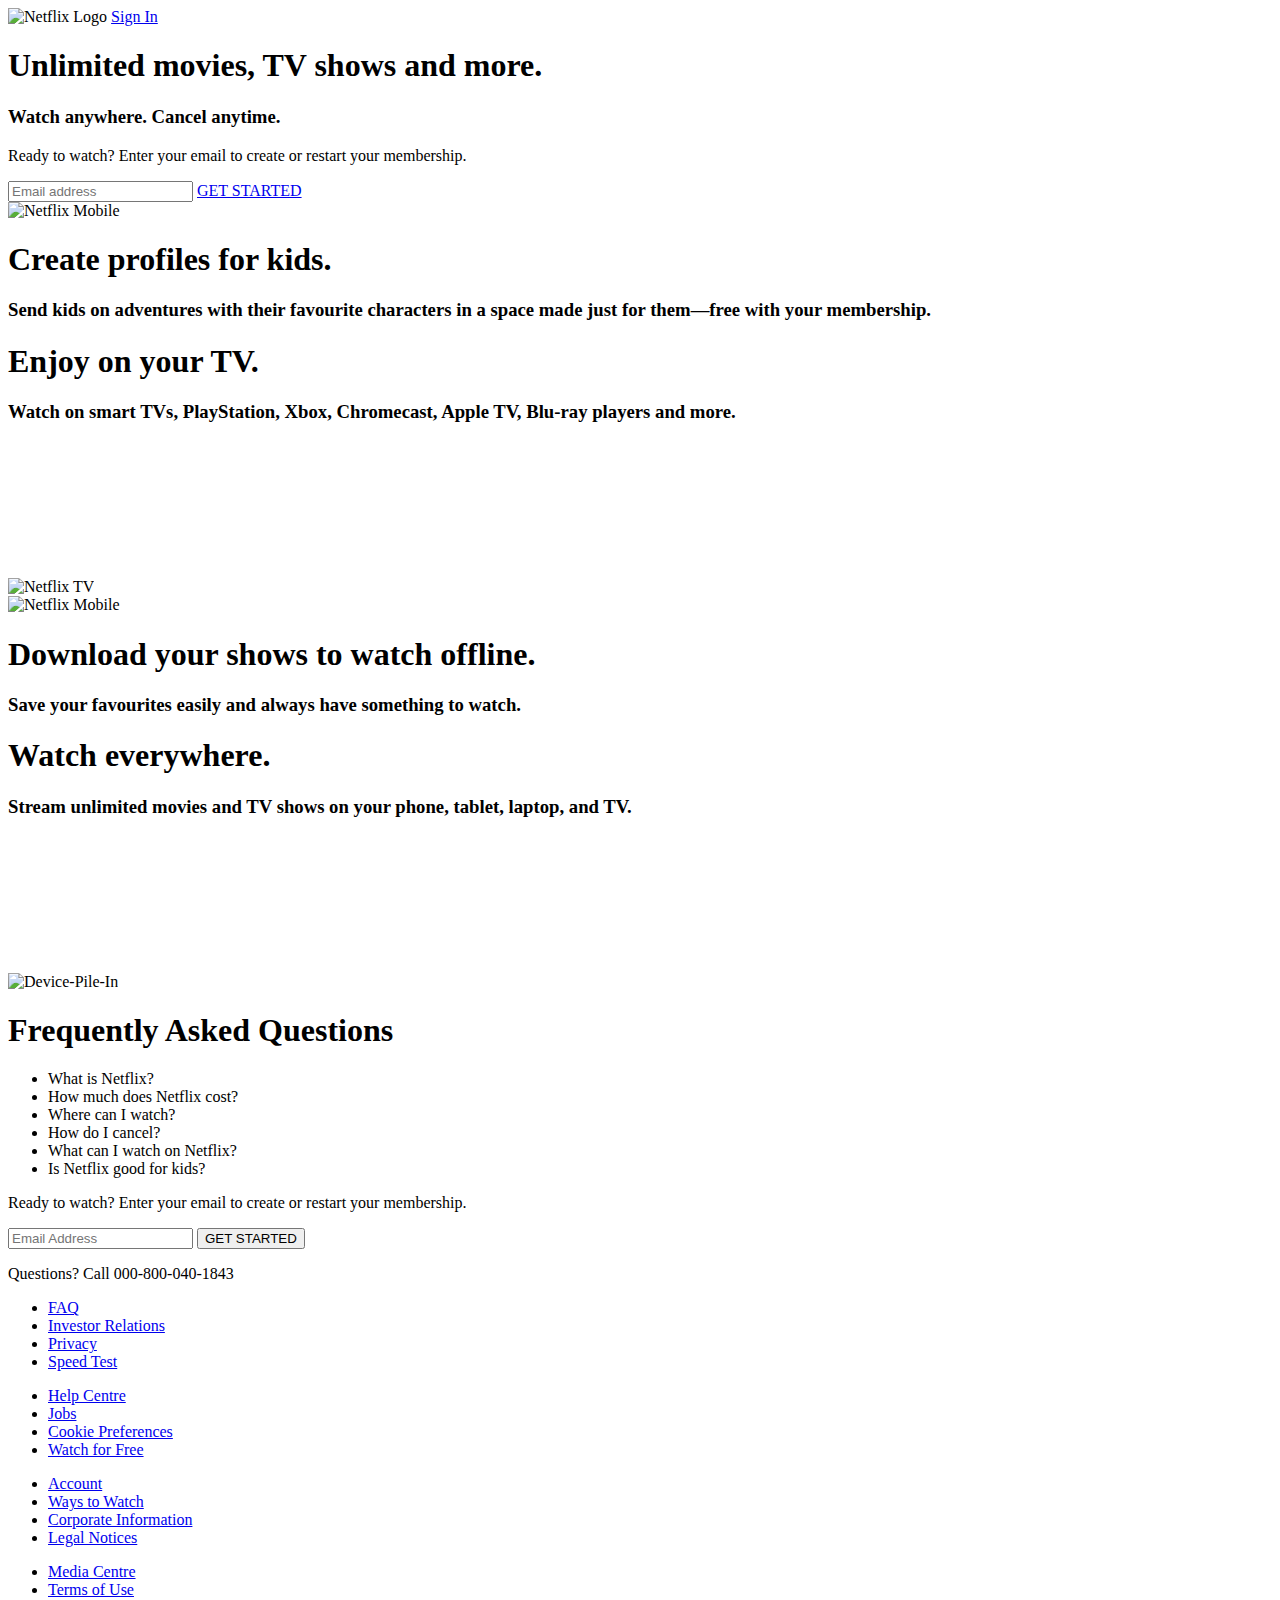
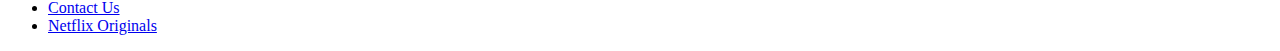
==== NetflixxClone/index.html @ aaa808a8 "Create index.html" ====
<!DOCTYPE html>
<html lang="en">
<head>
    <meta charset="UTF-8">
    <meta name="viewport" content="width=device-width, initial-scale=1.0">
    <link rel="stylesheet" href="style.css">
    <title>Netflix Clone</title>
</head>
<body>
    <header class="showcase">
        <div class="showcase-top">
            <img src="logo.png" alt="Netflix Logo">
            <a href="#" class="btn btn-rounded">Sign In</a>
        </div>
        <div class="showcase-content">
            <h1>Unlimited movies, TV shows and more.</h1>
            <h3>Watch anywhere. Cancel anytime.</h3>
            <p>Ready to watch? Enter your email to create or restart your membership.</p>
            <input type="email" name="email" id="mail" placeholder="Email address">
            <a href="#" class="btn btn-lg">GET STARTED</a>
        </div>
    </header>

    <section class="style-cards">
        <div class="card-0">
            <img src="2.jpg" alt="Netflix Mobile">
            <div class="desc-0">
                <h1>Create profiles for kids.</h1>
                <h3>Send kids on adventures with their favourite characters in a space made just for them—free with your membership.</h3>
            </div>
        </div>
        <div class="card-1">
            <div class="desc-1">
                <h1>Enjoy on your TV.</h1>
                <h3>Watch on smart TVs, PlayStation, Xbox, Chromecast, Apple TV, Blu-ray players and more.</h3>
            </div>
            <img src="tv.png" alt="Netflix TV">
            <video class="video-1" autoplay="" playsinline="" muted="" loop=""><source src="1.m4v" type="video/mp4"></video>
        </div>
        <div class="card-2">
            <img src="3.jpg" alt="Netflix Mobile">
            <div class="desc-2">
                <h1>Download your shows to watch offline.</h1>
                <h3>Save your favourites easily and always have something to watch.</h3>
            </div>
        </div>
        <div class="card-3">
            <div class="desc-3">
                <h1>Watch everywhere.</h1>
                <h3>Stream unlimited movies and TV shows on your phone, tablet, laptop, and TV.</h3>
            </div>
            <img src="4.png" alt="Device-Pile-In">
            <video class="video-2" autoplay="" playsinline="" muted="" loop=""><source src="2.m4v" type="video/mp4"></video>
        </div>
    </section>

    <section class="lastsec">
        <div class="faq">
            <h1>Frequently Asked Questions</h1>
            <ul class="questions">
                <li>What is Netflix?</li>
                <li>How much does Netflix cost?</li>
                <li>Where can I watch?</li>
                <li>How do I cancel?</li>
                <li>What can I watch on Netflix?</li>
                <li>Is Netflix good for kids?</li>
            </ul>
            <p>Ready to watch? Enter your email to create or restart your membership.</p>
            <div class="input">
                <input type="email" name="email" placeholder="Email Address">
                <a href="#" class="btn-rounded"><button>GET STARTED</button></a>
            </div>
        </div>
    </section>

    <footer class="footer">
        <p>Questions? Call 000-800-040-1843</p>
        <div class="footer-cols">
            <ul>
                <li><a href="#">FAQ</a></li>
                <li><a href="#">Investor Relations</a></li>
                <li><a href="#">Privacy</a></li>
                <li><a href="#">Speed Test</a></li>
            </ul>
            <ul>
                <li><a href="#">Help Centre</a></li>
                <li><a href="#">Jobs</a></li>
                <li><a href="#">Cookie Preferences</a></li>
                <li><a href="#">Watch for Free</a></li>
            </ul>
            <ul>
                <li><a href="#">Account</a></li>
                <li><a href="#">Ways to Watch</a></li>
                <li><a href="#">Corporate Information</a></li>
                <li><a href="#">Legal Notices</a></li>
            </ul>
            <ul>
                <li><a href="#">Media Centre</a></li>
                <li><a href="#">Terms of Use</a></li>
                <li><a href="#">Contact Us</a></li>
                <li><a href="#">Netflix Originals</a></li>
            </ul>
        </div>
    </footer>
</body>
</html>
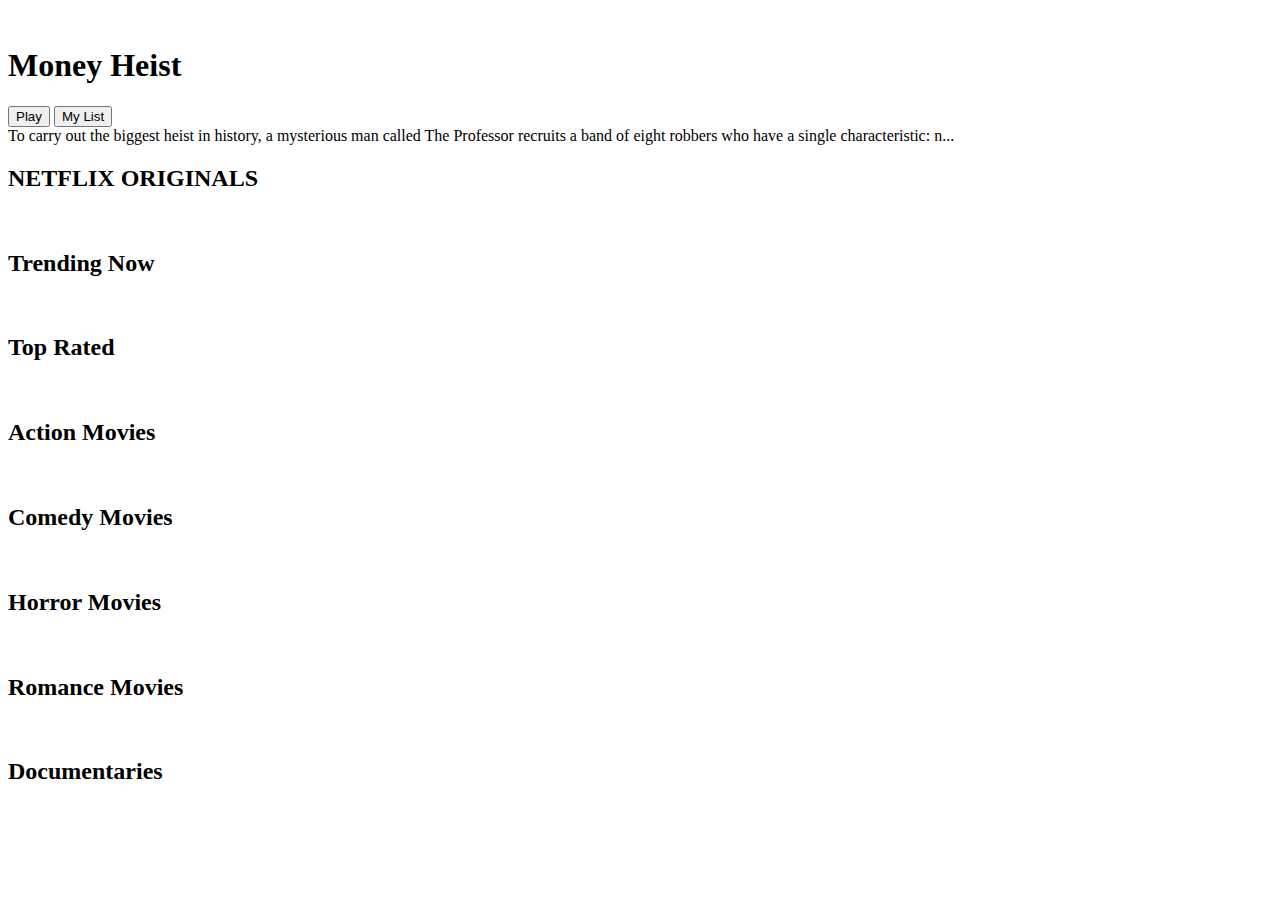
==== commit 268011ac: "Create index.html" ====
--- a/NetflixxClone/index.html
+++ b/NetflixxClone/index.html
@@ -1,106 +1,166 @@
 <!DOCTYPE html>
 <html lang="en">
 <head>
-    <meta charset="UTF-8">
-    <meta name="viewport" content="width=device-width, initial-scale=1.0">
-    <link rel="stylesheet" href="style.css">
-    <title>Netflix Clone</title>
+  <meta charset="UTF-8" />
+  <meta http-equiv="X-UA-Compatible" content="IE=edge" />
+  <meta name="viewport" content="width=device-width, initial-scale=1.0" />
+  <title>Netflixx Clone</title>
+  <link rel="stylesheet" href="style.css" />
 </head>
 <body>
-    <header class="showcase">
-        <div class="showcase-top">
-            <img src="logo.png" alt="Netflix Logo">
-            <a href="#" class="btn btn-rounded">Sign In</a>
-        </div>
-        <div class="showcase-content">
-            <h1>Unlimited movies, TV shows and more.</h1>
-            <h3>Watch anywhere. Cancel anytime.</h3>
-            <p>Ready to watch? Enter your email to create or restart your membership.</p>
-            <input type="email" name="email" id="mail" placeholder="Email address">
-            <a href="#" class="btn btn-lg">GET STARTED</a>
-        </div>
-    </header>
 
-    <section class="style-cards">
-        <div class="card-0">
-            <img src="2.jpg" alt="Netflix Mobile">
-            <div class="desc-0">
-                <h1>Create profiles for kids.</h1>
-                <h3>Send kids on adventures with their favourite characters in a space made just for them—free with your membership.</h3>
-            </div>
-        </div>
-        <div class="card-1">
-            <div class="desc-1">
-                <h1>Enjoy on your TV.</h1>
-                <h3>Watch on smart TVs, PlayStation, Xbox, Chromecast, Apple TV, Blu-ray players and more.</h3>
-            </div>
-            <img src="tv.png" alt="Netflix TV">
-            <video class="video-1" autoplay="" playsinline="" muted="" loop=""><source src="1.m4v" type="video/mp4"></video>
-        </div>
-        <div class="card-2">
-            <img src="3.jpg" alt="Netflix Mobile">
-            <div class="desc-2">
-                <h1>Download your shows to watch offline.</h1>
-                <h3>Save your favourites easily and always have something to watch.</h3>
-            </div>
-        </div>
-        <div class="card-3">
-            <div class="desc-3">
-                <h1>Watch everywhere.</h1>
-                <h3>Stream unlimited movies and TV shows on your phone, tablet, laptop, and TV.</h3>
-            </div>
-            <img src="4.png" alt="Device-Pile-In">
-            <video class="video-2" autoplay="" playsinline="" muted="" loop=""><source src="2.m4v" type="video/mp4"></video>
-        </div>
-    </section>
+  <div class="nav" id="nav">
+    <img src="netflixx-images/netflix-logo.png" alt="" class="nav__logo" />
+    <img src="netflixx-images/netflix-avatar.png" alt="" class="nav__avatar" />
+  </div>
 
-    <section class="lastsec">
-        <div class="faq">
-            <h1>Frequently Asked Questions</h1>
-            <ul class="questions">
-                <li>What is Netflix?</li>
-                <li>How much does Netflix cost?</li>
-                <li>Where can I watch?</li>
-                <li>How do I cancel?</li>
-                <li>What can I watch on Netflix?</li>
-                <li>Is Netflix good for kids?</li>
-            </ul>
-            <p>Ready to watch? Enter your email to create or restart your membership.</p>
-            <div class="input">
-                <input type="email" name="email" placeholder="Email Address">
-                <a href="#" class="btn-rounded"><button>GET STARTED</button></a>
-            </div>
-        </div>
-    </section>
+  <!-- header -->
+  <div class="banner">
+    <div class="banner__contents">
+      <h1 class="banner__title">Money Heist</h1>
+      <div class="banner__buttons">
+        <button class="banner__button">Play</button>
+        <button class="banner__button">My List</button>
+      </div>
+      <div class="banner__description">
+         To carry out the biggest heist in history, a mysterious man called The Professor recruits
+         a band of eight robbers who have a single characteristic: n...
+      </div> 
+    </div>
+    <div class="banner--fadeBottom"></div>
+  </div>
 
-    <footer class="footer">
-        <p>Questions? Call 000-800-040-1843</p>
-        <div class="footer-cols">
-            <ul>
-                <li><a href="#">FAQ</a></li>
-                <li><a href="#">Investor Relations</a></li>
-                <li><a href="#">Privacy</a></li>
-                <li><a href="#">Speed Test</a></li>
-            </ul>
-            <ul>
-                <li><a href="#">Help Centre</a></li>
-                <li><a href="#">Jobs</a></li>
-                <li><a href="#">Cookie Preferences</a></li>
-                <li><a href="#">Watch for Free</a></li>
-            </ul>
-            <ul>
-                <li><a href="#">Account</a></li>
-                <li><a href="#">Ways to Watch</a></li>
-                <li><a href="#">Corporate Information</a></li>
-                <li><a href="#">Legal Notices</a></li>
-            </ul>
-            <ul>
-                <li><a href="#">Media Centre</a></li>
-                <li><a href="#">Terms of Use</a></li>
-                <li><a href="#">Contact Us</a></li>
-                <li><a href="#">Netflix Originals</a></li>
-            </ul>
-        </div>
-    </footer>
+  <!-- Netflixx Originals -->
+  <div class="row">
+    <h2>NETFLIX ORIGINALS</h2>
+    <div class="row__posters">
+      <img src="netflixx-images/large-movie1.jpg" alt="" class="row__poster row__posterLarge" />
+      <img src="netflixx-images/large-movie2.jpg" alt="" class="row__poster row__posterLarge" />
+      <img src="netflixx-images/large-movie3.jpg" alt="" class="row__poster row__posterLarge" />
+      <img src="netflixx-images/large-movie4.jpg" alt="" class="row__poster row__posterLarge" />
+      <img src="netflixx-images/large-movie5.jpg" alt="" class="row__poster row__posterLarge" />
+      <img src="netflixx-images/large-movie6.jpg" alt="" class="row__poster row__posterLarge" />
+      <img src="netflixx-images/large-movie7.jpg" alt="" class="row__poster row__posterLarge" />
+      <img src="netflixx-images/large-movie8.jpg" alt="" class="row__poster row__posterLarge" />
+    </div>
+  </div>
+
+  <!-- Trending Now -->
+  <div class="row">
+    <h2>Trending Now</h2>
+    <div class="row__posters">
+      <img src="netflixx-images/small-movie1.jpg" alt="" class="row__poster" />
+      <img src="netflixx-images/small-movie2.jpg" alt="" class="row__poster" />
+      <img src="netflixx-images/small-movie3.jpg" alt="" class="row__poster" />
+      <img src="netflixx-images/small-movie4.jpg" alt="" class="row__poster" />
+      <img src="netflixx-images/small-movie5.jpg" alt="" class="row__poster" />
+      <img src="netflixx-images/small-movie6.jpg" alt="" class="row__poster" />
+      <img src="netflixx-images/small-movie7.jpg" alt="" class="row__poster" />
+      <img src="netflixx-images/small-movie8.jpg" alt="" class="row__poster" />
+    </div>
+  </div>
+
+  <!-- Top Rated -->
+  <div class="row">
+    <h2>Top Rated</h2>
+    <div class="row__posters">
+      <img src="netflixx-images/top1.jpeg" alt="" class="row__poster" />
+      <img src="netflixx-images/top2.jpeg" alt="" class="row__poster" />
+      <img src="netflixx-images/top3.jpeg" alt="" class="row__poster" />
+      <img src="netflixx-images/top4.jpeg" alt="" class="row__poster" />
+      <img src="netflixx-images/top5.jpeg" alt="" class="row__poster" />
+      <img src="netflixx-images/top6.jpg" alt="" class="row__poster" />
+      <img src="netflixx-images/top7.jpeg" alt="" class="row__poster" />
+      <img src="netflixx-images/top8.jpeg" alt="" class="row__poster" />
+    </div>
+  </div>
+
+  <!-- Action Movies -->
+  <div class="row">
+    <h2>Action Movies</h2>
+    <div class="row__posters">
+      <img src="netflixx-images/act1.jpeg" alt="" class="row__poster" />
+      <img src="netflixx-images/act2.jpeg" alt="" class="row__poster" />
+      <img src="netflixx-images/act3.jpeg" alt="" class="row__poster" />
+      <img src="netflixx-images/act4.jpeg" alt="" class="row__poster" />
+      <img src="netflixx-images/act5.jpeg" alt="" class="row__poster" />
+      <img src="netflixx-images/act6.jpeg" alt="" class="row__poster" />
+      <img src="netflixx-images/act7.jpeg" alt="" class="row__poster" />
+      <img src="netflixx-images/act8.jpeg" alt="" class="row__poster" />
+    </div>
+  </div>
+
+  <!-- Comedy Movies -->
+  <div class="row">
+    <h2>Comedy Movies</h2>
+    <div class="row__posters">
+      <img src="netflixx-images/com1.jpeg" alt="" class="row__poster" />
+      <img src="netflixx-images/com2.jpeg" alt="" class="row__poster" />
+      <img src="netflixx-images/com3.jpeg" alt="" class="row__poster" />
+      <img src="netflixx-images/com4.jpg" alt="" class="row__poster" />
+      <img src="netflixx-images/com5.jpeg" alt="" class="row__poster" />
+      <img src="netflixx-images/com6.jpeg" alt="" class="row__poster" />
+      <img src="netflixx-images/com7.jpeg" alt="" class="row__poster" />
+      <img src="netflixx-images/com8.jpg" alt="" class="row__poster" />
+    </div>
+  </div>
+
+  <!-- Horror Movies -->
+  <div class="row">
+    <h2>Horror Movies</h2>
+    <div class="row__posters">
+      <img src="netflixx-images/hor1.jpeg" alt="" class="row__poster" />
+      <img src="netflixx-images/hor2.jpeg" alt="" class="row__poster" />
+      <img src="netflixx-images/hor3.jpeg" alt="" class="row__poster" />
+      <img src="netflixx-images/hor4.jpeg" alt="" class="row__poster" />
+      <img src="netflixx-images/hor5.jpeg" alt="" class="row__poster" />
+      <img src="netflixx-images/hor6.jpeg" alt="" class="row__poster" />
+      <img src="netflixx-images/hor7.jpeg" alt="" class="row__poster" />
+      <img src="netflixx-images/hor8.jpeg" alt="" class="row__poster" />
+    </div>
+  </div>
+
+  <!-- Romance Movies -->
+  <div class="row">
+    <h2>Romance Movies</h2>
+    <div class="row__posters">
+      <img src="netflixx-images/rom1.jpg" alt="" class="row__poster" />
+      <img src="netflixx-images/rom2.jpeg" alt="" class="row__poster" />
+      <img src="netflixx-images/rom3.webp" alt="" class="row__poster" />
+      <img src="netflixx-images/rom4.jpg" alt="" class="row__poster" />
+      <img src="netflixx-images/rom5.jpeg" alt="" class="row__poster" />
+      <img src="netflixx-images/rom6.jpg" alt="" class="row__poster" />
+      <img src="netflixx-images/rom7.jpeg" alt="" class="row__poster" />
+      <img src="netflixx-images/rom8.jpg" alt="" class="row__poster" />
+    </div>
+  </div>
+
+  <!-- Documentaries -->
+  <div class="row">
+    <h2>Documentaries</h2>
+    <div class="row__posters">
+      <img src="netflixx-images/doc1.jpeg" alt="" class="row__poster" />
+      <img src="netflixx-images/doc2.jpeg" alt="" class="row__poster" />
+      <img src="netflixx-images/doc3.jpeg" alt="" class="row__poster" />
+      <img src="netflixx-images/doc4.jpeg" alt="" class="row__poster" />
+      <img src="netflixx-images/doc5.jpeg" alt="" class="row__poster" />
+      <img src="netflixx-images/doc6.jpeg" alt="" class="row__poster" />
+      <img src="netflixx-images/doc7.jpeg" alt="" class="row__poster" />
+      <img src="netflixx-images/doc8.jpeg" alt="" class="row__poster" />
+    </div>
+  </div>
+
+<script>
+  const nav = document.getElementById('nav');
+
+  window.addEventListener('scroll', () => {
+    if(window.scrollY >= 100) {
+      nav.classList.add('nav__black');
+    } else {
+      nav.classList.remove('nav__balck');
+    }
+  });
+</script>
+
 </body>
 </html>
